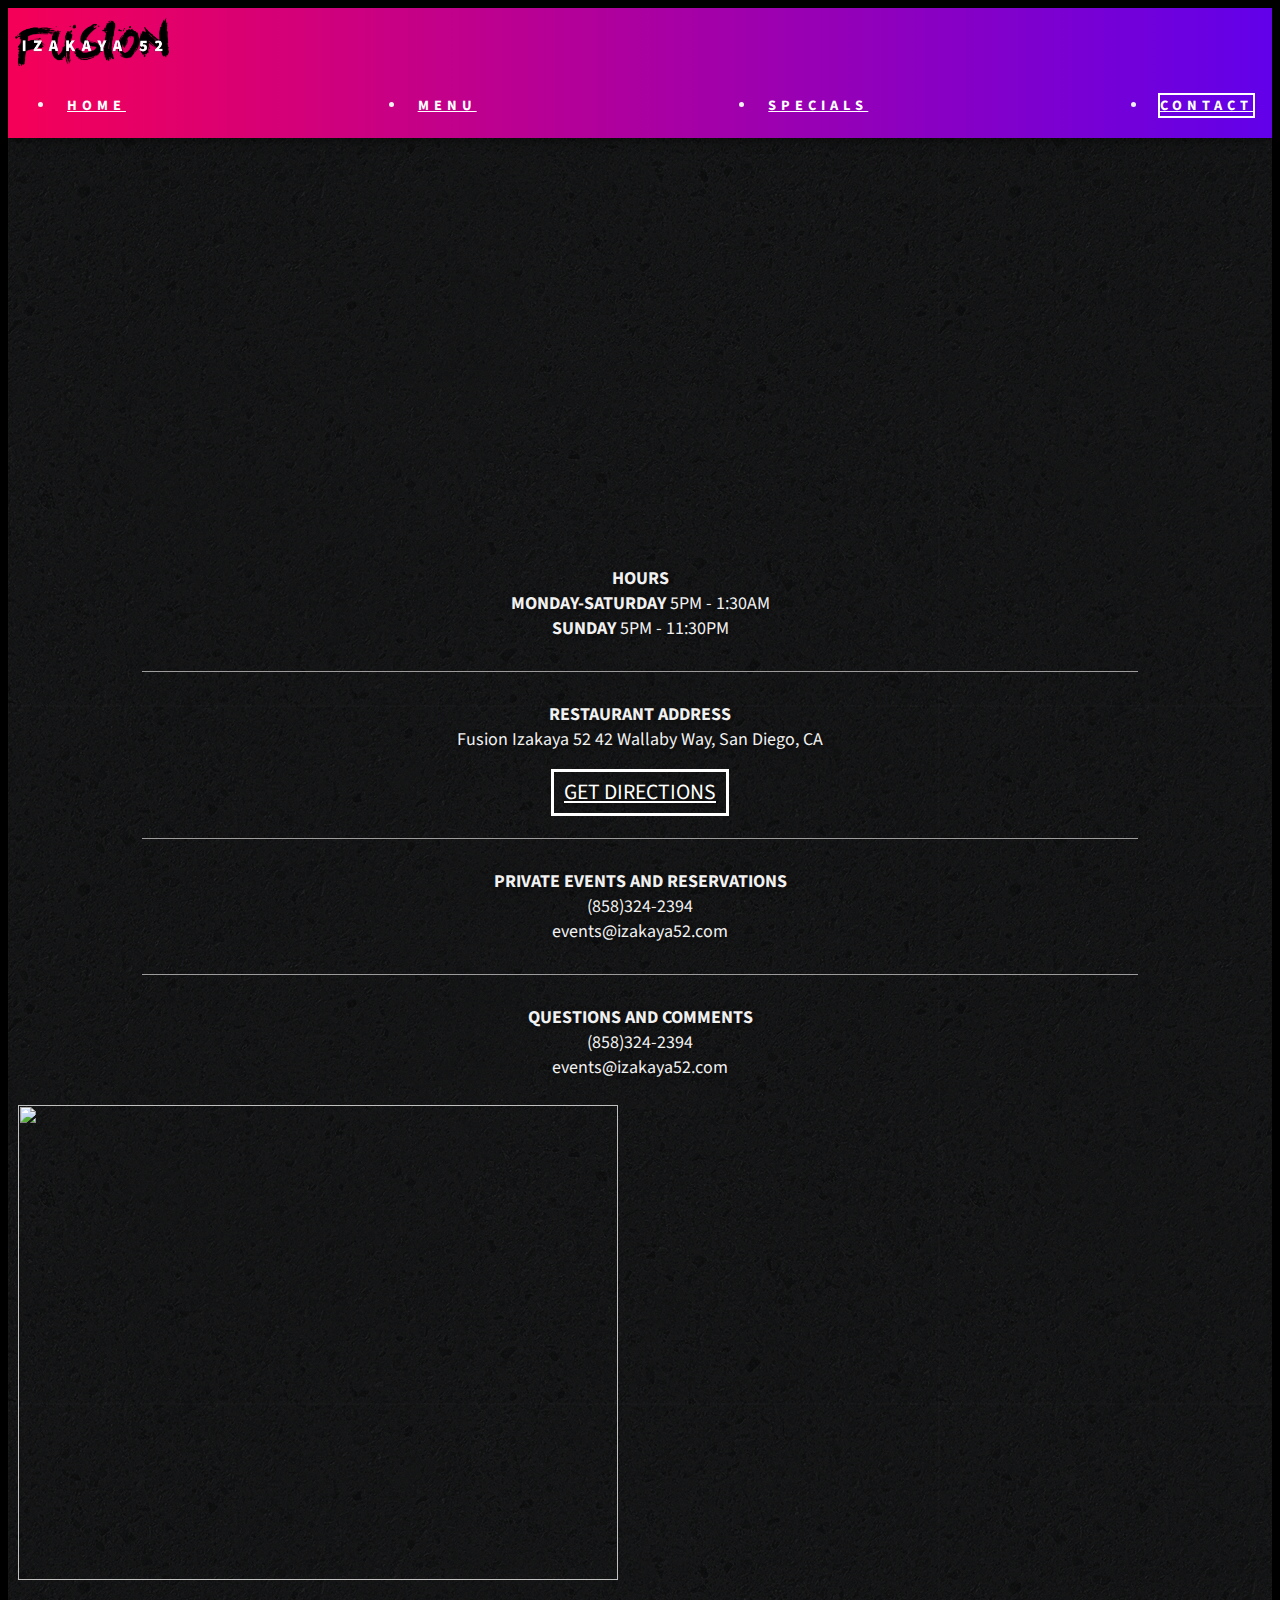
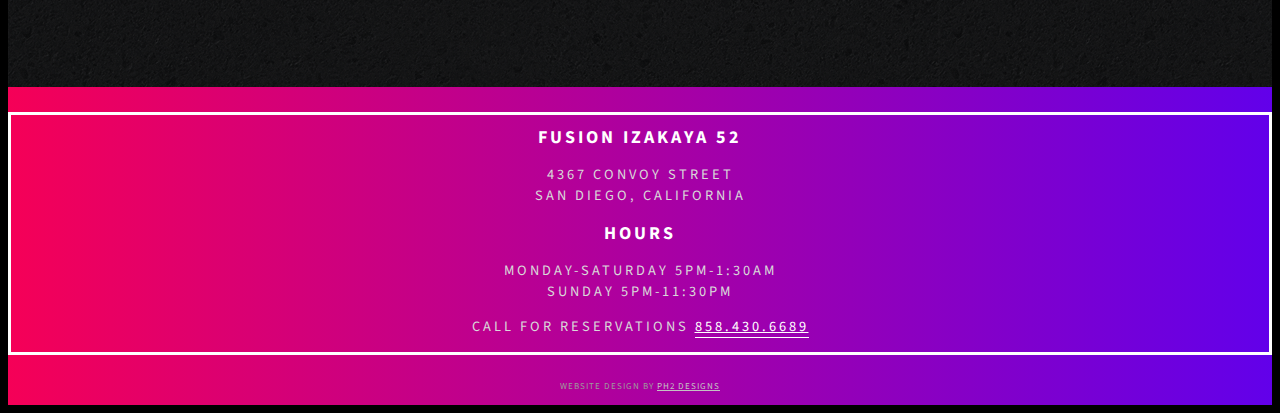
==== contact.html @ d48e8fe1 "design by ph2 in footer" ====
<!DOCTYPE html>

<html>
<head>
	<title>Contact - Fusion Izakaya 52</title>
	 <meta name="viewport" content="width=device-width, initial-scale=1">

	<!-- put css file link here -->
	<link rel="shortcut icon" href="favicon.png" type="image/x-icon">
	<link rel="icon" href="favicon.png" type="image/x-icon">
	<link rel="stylesheet" href="https://maxcdn.bootstrapcdn.com/bootstrap/3.3.6/css/bootstrap.min.css" integrity="sha384-1q8mTJOASx8j1Au+a5WDVnPi2lkFfwwEAa8hDDdjZlpLegxhjVME1fgjWPGmkzs7" crossorigin="anonymous">
	<link rel="stylesheet" type="text/css" href="assets/css/style.css">
</head>
<body>
	<nav class="navbar navbar-fixed-top gradient">
		<div class="navbar-inner">
			<div class="container-fluid">
			<div class="navbar-header">
      	<a class="navbar-brand" href="index.html">
        	<img alt="Fusion Izakaya 52" src="assets/img/logo-nav-3.png">
				</a>
			</div>
			<ul class="nav navbar-nav navbar-right">
				<li><a href="index.html">Home</a></li>
				<li><a href="menu.html">Menu</a></li>
				<li><a href="specials.html">Specials</a></li>
				<li><a href="contact.html"class="active">Contact</a></li>
			</ul>
			</div>
		</div>
	</nav>
	<div class="container-fluid content">
		<div class="row first">
			<div class="hero contact col-xs-12"></div>
		</div>
		<div class="row">
			<div class="contact-content col-xs-12 col-md-6">
				<div class="hours">
					<span class="key">HOURS</span><br>
					<span class="key">MONDAY-SATURDAY </span><span class="value">5PM - 1:30AM</span></br>
					<span class="key">SUNDAY </span><span class="value">5PM - 11:30PM</span>
				</div>
				<div class="contact-separator"></div>
				<div class="address">
					<span class="key">RESTAURANT ADDRESS</span><br>
					<span class="value">Fusion Izakaya 52 <i class="glyphicon glyphicon-map-marker"></i> 42 Wallaby Way, San Diego, CA</span><br><br>
					<a target="_blank" href="https://www.google.com/maps/place/4367+Convoy+St,+San+Diego,+CA+92111/@32.819699,-117.1570413,17z/data=!3m1!4b1!4m2!3m1!1s0x80dbffeb44096211:0xa4543c67609400e9">GET DIRECTIONS</a>
				</div>
				<div class="contact-separator"></div>
				<div class="reservations">
					<span class="key">PRIVATE EVENTS AND RESERVATIONS</span><br>
					<span class="value">(858)324-2394</span><br>
					<span class="value">events@izakaya52.com</span>
				</div>
				<div class="contact-separator"></div>
				<div class="questions">
					<span class="key">QUESTIONS AND COMMENTS</span><br>
					<span class="value">(858)324-2394</span><br>
					<span class="value">events@izakaya52.com</span><br><br>
				</div>
			</div>
			<div class="map col-md-6 visible-lg">
				<img src="assets/img/google_maps.png" height="475" width="600">
			</div>
		</div>
	</div>

	<footer class="row no-pad gradient">
		<div class="footer-content col-xs-offset-1 col-xs-10 col-md-offset-3 col-md-6">
			<h5>Fusion Izakaya 52</h5>
			<p>4367 Convoy Street<br>San Diego, California</p>

			<h5>Hours</h5>
			<p>Monday-Saturday 5PM-1:30AM<br>
			Sunday 5PM-11:30PM</p>
			<p class="res">Call for reservations <a href="tel:+1-858-430-6689">858.430.6689</a></p>
		</div>
		<p class="copyright">Website design by <a href="mailto:ph2designs@gmail.com">PH2 Designs</a></p>
	</footer>


<!-- put js files here -->
<script src="https://ajax.googleapis.com/ajax/libs/jquery/1.12.0/jquery.min.js"></script>
<script src="https://maxcdn.bootstrapcdn.com/bootstrap/3.3.6/js/bootstrap.min.js" integrity="sha384-0mSbJDEHialfmuBBQP6A4Qrprq5OVfW37PRR3j5ELqxss1yVqOtnepnHVP9aJ7xS" crossorigin="anonymous"></script>
<script src="assets/js/app.js"></script>
</body>
</html>
---- assets/css/style.css ----
@import url(https://fonts.googleapis.com/css?family=Source+Sans+Pro:700,600,400,300,200);
@font-face {
  font-family: helvetica-reg;
  src: url("../fonts/HelveticaNeue.ttf"); }
@font-face {
  font-family: helvetica-bold;
  src: url("../fonts/HelveticaNeueBd.ttf"); }
@font-face {
  font-family: helvetica-med;
  src: url("../fonts/HelveticaNeueMd.ttf"); }
@font-face {
  font-family: sensory;
  src: url("../fonts/SensoryOverload.ttf"); }
html {
  font-size: 18px;
  /* rem font sizes will be relative to this font */
  background: black; }

body {
  font-family: 'Source Sans Pro', helvetica-med, sans-serif;
  background: url("../img/asfalt.png");
  background-repeat: repeat;
  color: #F1F1F1;
  text-shadow: 1px 1px 5px rgba(0, 0, 0, 0.6);
  font-size: 1rem; }

h5 {
  margin-top: 10px;
  margin-bottom: 10px;
  font-family: 'Source Sans Pro', sans-serif;
  font-size: 1rem;
  font-weight: bold;
  color: #FFFFFF;
  text-transform: uppercase; }

.row.no-pad {
  margin-right: 0;
  margin-left: 0; }

nav {
  margin: 0 !important;
  font-size: 0.8rem;
  font-weight: bold;
  letter-spacing: 5px;
  text-transform: uppercase;
  text-shadow: none;
  box-shadow: 1px 1px 10px rgba(0, 0, 0, 0.6); }
  nav .navbar-inner {
    padding: 7px; }
  nav ul {
    display: flex;
    justify-content: space-between; }
  nav li a {
    margin: auto 10px;
    color: #FFFFFF;
    border: 2px solid transparent;
    -webkit-transition: all 0.15s;
    transition: all 0.15s; }
    nav li a:hover {
      background: none !important;
      border-color: #FFFFFF;
      text-decoration: none;
      color: #FFFFFF; }
    nav li a.active {
      border: 2px solid #FFFFFF; }
  nav .navbar-brand {
    margin: 0;
    padding: 0;
    border: none; }
    nav .navbar-brand img {
      height: 60px;
      width: auto;
      -webkit-transition: all 0.15s;
      transition: all 0.15s; }
    nav .navbar-brand:hover {
      border: none; }
    nav .navbar-brand:hover img {
      height: 62px;
      width: auto; }

.gradient {
  background: #F50057;
  background: -webkit-linear-gradient(left, #F50057, #6200EA);
  /* For Safari 5.1 to 6.0 */
  background: -o-linear-gradient(right, #F50057, #6200EA);
  /* For Opera 11.1 to 12.0 */
  background: -moz-linear-gradient(right, #F50057, #6200EA);
  /* For Firefox 3.6 to 15 */
  background: linear-gradient(to right, #F50057, #6200EA);
  /* Standard syntax */ }

.tagline {
  position: relative;
  top: 150px;
  height: 400px;
  width: auto;
  padding: 15px; }

.hero {
  margin-top: 68px;
  height: 350px;
  width: 100%;
  text-align: center; }

.home-hero {
  height: 100vh !important;
  /* makes the image take up the whole screen */
  margin-top: 0 !important;
  background: url("../img/home-hero-5-darker.png") center right/cover no-repeat;
  background-color: #403A38; }

.menu-hero {
  background: url("../img/menu-hero.png") center center/cover no-repeat;
  background-color: #024D6A; }

.explore {
  position: absolute;
  bottom: 10px;
  width: 100%;
  text-transform: uppercase; }
  .explore a {
    color: #FFFFFF;
    -webkit-transition: all 0.15s;
    transition: all 0.15s; }
    .explore a:hover, .explore a:active, .explore a:visited {
      color: #ff387f;
      text-decoration: none; }

.logo-about {
  width: 435px;
  height: auto; }

.instructions {
  text-align: center;
  color: #b5adad; }
  .instructions i {
    padding: 0 5px;
    color: #ff5c96; }

#accordion-menu,
#accordion-menu ul,
#accordion-menu li,
#accordion-menu a {
  margin: 0;
  padding: 0;
  border: 0;
  list-style: none;
  font-weight: normal;
  text-decoration: none;
  line-height: 1;
  font-family: Helvetica, sans-serif;
  font-size: 14px;
  position: relative;
  text-shadow: 1px 1px 5px rgba(0, 0, 0, 0.3); }

#accordion-menu a {
  line-height: 1.3; }

#accordion-menu {
  width: 75%;
  margin: 0 auto; }

#accordion-menu > ul > li > a {
  display: block;
  background: #6A5F5F;
  color: #FFFFFF;
  border-bottom: 1px solid #F1F1F1;
  text-transform: uppercase; }

#accordion-menu > ul > li > a > span {
  background: #6A5F5F;
  padding: 10px;
  display: block;
  font-size: 13px;
  font-weight: 300; }

#accordion-menu > ul > li > a:hover {
  text-decoration: none; }

#accordion-menu span.cnt {
  position: absolute;
  top: 8px;
  right: 15px;
  padding: 0;
  margin: 0;
  background: none; }

/* Sub menu */
#accordion-menu ul ul {
  display: none; }

#accordion-menu ul ul li {
  margin: 0;
  border-bottom: 1px solid #e0e0e0; }

#accordion-menu ul ul a {
  padding: 25px;
  display: block;
  color: #d5d4d4;
  background: #6A5F5F;
  font-size: 0.8rem;
  cursor: default; }
  #accordion-menu ul ul a .item-name {
    color: #e6e6e6;
    text-shadow: none !important; }
  #accordion-menu ul ul a i {
    padding: 0 5px;
    color: #ff5c96;
    cursor: pointer; }

.category-img:before {
  content: "";
  display: inline-block;
  height: 100%;
  vertical-align: middle; }

.category-img {
  height: 200px;
  width: 100%;
  border-top: 2px solid white;
  border-bottom: 1px solid white;
  text-align: center; }
  .category-img.appetizers {
    border-top: 3px solid white;
    background: url("../img/menu-appetizers.png") center center/cover no-repeat; }
  .category-img.drinks {
    background: url("../img/menu-drinks.png") center center/cover no-repeat; }
  .category-img.salad {
    background: url("../img/menu-salad.png") center center/cover no-repeat; }
  .category-img.tapas {
    background: url("../img/menu-tapas.png") center center/cover no-repeat; }
  .category-img.yakitori {
    background: url("../img/menu-yakitori.png") center center/cover no-repeat; }
  .category-img.dessert {
    border-bottom: 3px solid white;
    background: url("../img/menu-dessert.png") center center/cover no-repeat; }

.category-label {
  display: inline-block;
  vertical-align: middle;
  width: 200px;
  padding: 4px 25px;
  font-family: 'Source Sans Pro';
  font-size: 1.2rem;
  letter-spacing: 2px;
  text-shadow: 1px 1px 3px rgba(0, 0, 0, 0.6);
  border: 3px solid white; }

.item {
  position: relative;
  text-align: left; }
  .item .item-name {
    font-weight: bold;
    text-transform: uppercase; }
  .item .item-desc {
    font-weight: light; }
  .item .item-price {
    position: absolute;
    top: 50%;
    right: 0;
    margin-top: -10px; }

footer {
  position: relative;
  margin-top: 100px;
  padding-bottom: 50px;
  font-size: 0.8rem;
  text-transform: uppercase;
  letter-spacing: 3px;
  overflow: hidden;
  color: #d9d9d9;
  text-align: center; }
  footer img {
    position: absolute;
    left: 0;
    width: 100%;
    height: auto; }
  footer .footer-content {
    margin-top: 25px;
    border: 3px solid white;
    text-shadow: none; }
    footer .footer-content .res {
      font-size: 0.8rem; }
      footer .footer-content .res a {
        color: #FFFFFF;
        border-bottom: 1px solid #FFFFFF; }
        footer .footer-content .res a:hover {
          color: #b3b3b3;
          text-decoration: none; }

.copyright {
  position: absolute;
  display: inline-block;
  bottom: 3px;
  left: 0;
  right: 0;
  font-size: 0.5rem;
  color: #9D9B9B;
  text-shadow: none;
  letter-spacing: 1px; }
  .copyright a {
    color: #c3c2c2; }

@media (max-width: 768px) {
  nav li a {
    font-size: 0.8rem;
    font-weight: 600;
    letter-spacing: 2px;
    margin: 1px;
    padding: 5px !important; }

  nav.shrink .navbar-brand {
    height: 0; }
    nav.shrink .navbar-brand img {
      height: 0;
      width: auto; }

  nav .navbar-brand {
    width: 100%;
    height: 30px;
    text-align: center;
    -webkit-transition: all 0.15s;
    transition: all 0.15s; }
    nav .navbar-brand img {
      display: inline-block;
      height: 40px;
      width: auto; }
    nav .navbar-brand:hover img {
      height: 42px;
      width: auto; }

  .tagline {
    width: 100%;
    height: auto; }

  .hero {
    margin-top: 70px;
    height: 275px; }

  #accordion-menu {
    width: 100%;
    margin: 0; }

  #accordion-menu ul ul li {
    width: 100%; }

  .category-img {
    height: 100px; }

  .category-label {
    width: 150;
    font-size: 1rem; } }
h2 {
  color: #F50057;
  font-family: helvetica-bold, sans-serif;
  text-transform: uppercase;
  font-weight: bold;
  letter-spacing: 5px;
  font-size: 0.9rem !important;
  text-align: center; }

h3 {
  text-transform: uppercase;
  margin: 7px 0;
  padding: 0;
  font-size: 20px; }

.picture-about {
  height: 400px;
  width: 400px;
  background: url("../img/interior.jpg") center center;
  background-size: cover;
  float: left;
  margin-right: 30px; }

.logo-about {
  display: block;
  width: 350px;
  height: auto;
  margin: 0 auto; }

.about {
  margin: 30px auto; }
  .about h2 {
    padding: 10px; }
  .about p {
    color: #F1F1F1;
    padding: 15px; }

b {
  color: #F1F1F1; }

.category-content {
  display: none;
  height: 0; }

.section-header {
  margin-bottom: 30px; }
  .section-header > * {
    margin: 0;
    padding: 0; }
  .section-header p {
    color: #9D9B9B; }

.weekly-special {
  height: 150px;
  overflow: scroll;
  margin-bottom: 30px;
  margin-right: 30px;
  border: 1px solid #9D9B9B; }
  .weekly-special img {
    float: left;
    margin-left: -15px; }
  .weekly-special .special-desc {
    margin-left: 160px;
    vertical-align: top; }
    .weekly-special .special-desc p {
      color: #9D9B9B; }

.logo img {
  display: block;
  margin: 0 auto; }

.content > .row {
  margin: 10px; }
.content > .row-fluid {
  margin: 0 !important; }
.content > .no-pad {
  margin: 0 -15px; }
.content.home {
  margin-top: 90vh; }

.hero.specials {
  background: url("../img/specials-hero.jpg") no-repeat center center;
  background-size: cover; }

.key {
  font-weight: bold;
  text-transform: uppercase; }

.contact-separator {
  margin: 30px 10%;
  height: 1px;
  background: #9D9B9B; }

.separator {
  margin: 10px 10%;
  height: 1px;
  background: #9D9B9B; }

.happy-hour {
  position: relative;
  max-width: 500px;
  margin-bottom: 100px; }
  .happy-hour .key {
    float: left; }
  .happy-hour .value {
    float: right; }

.contact {
  background: url("../img/exterior.jpg") no-repeat center center;
  background-size: cover; }

.contact-content {
  text-align: center; }

.address a {
  color: white;
  font-size: 120%;
  border: 3px solid white;
  padding: 5px 10px; }

.instructions {
  font-size: 90%; }

/* Base Styles */

/*# sourceMappingURL=style.css.map */
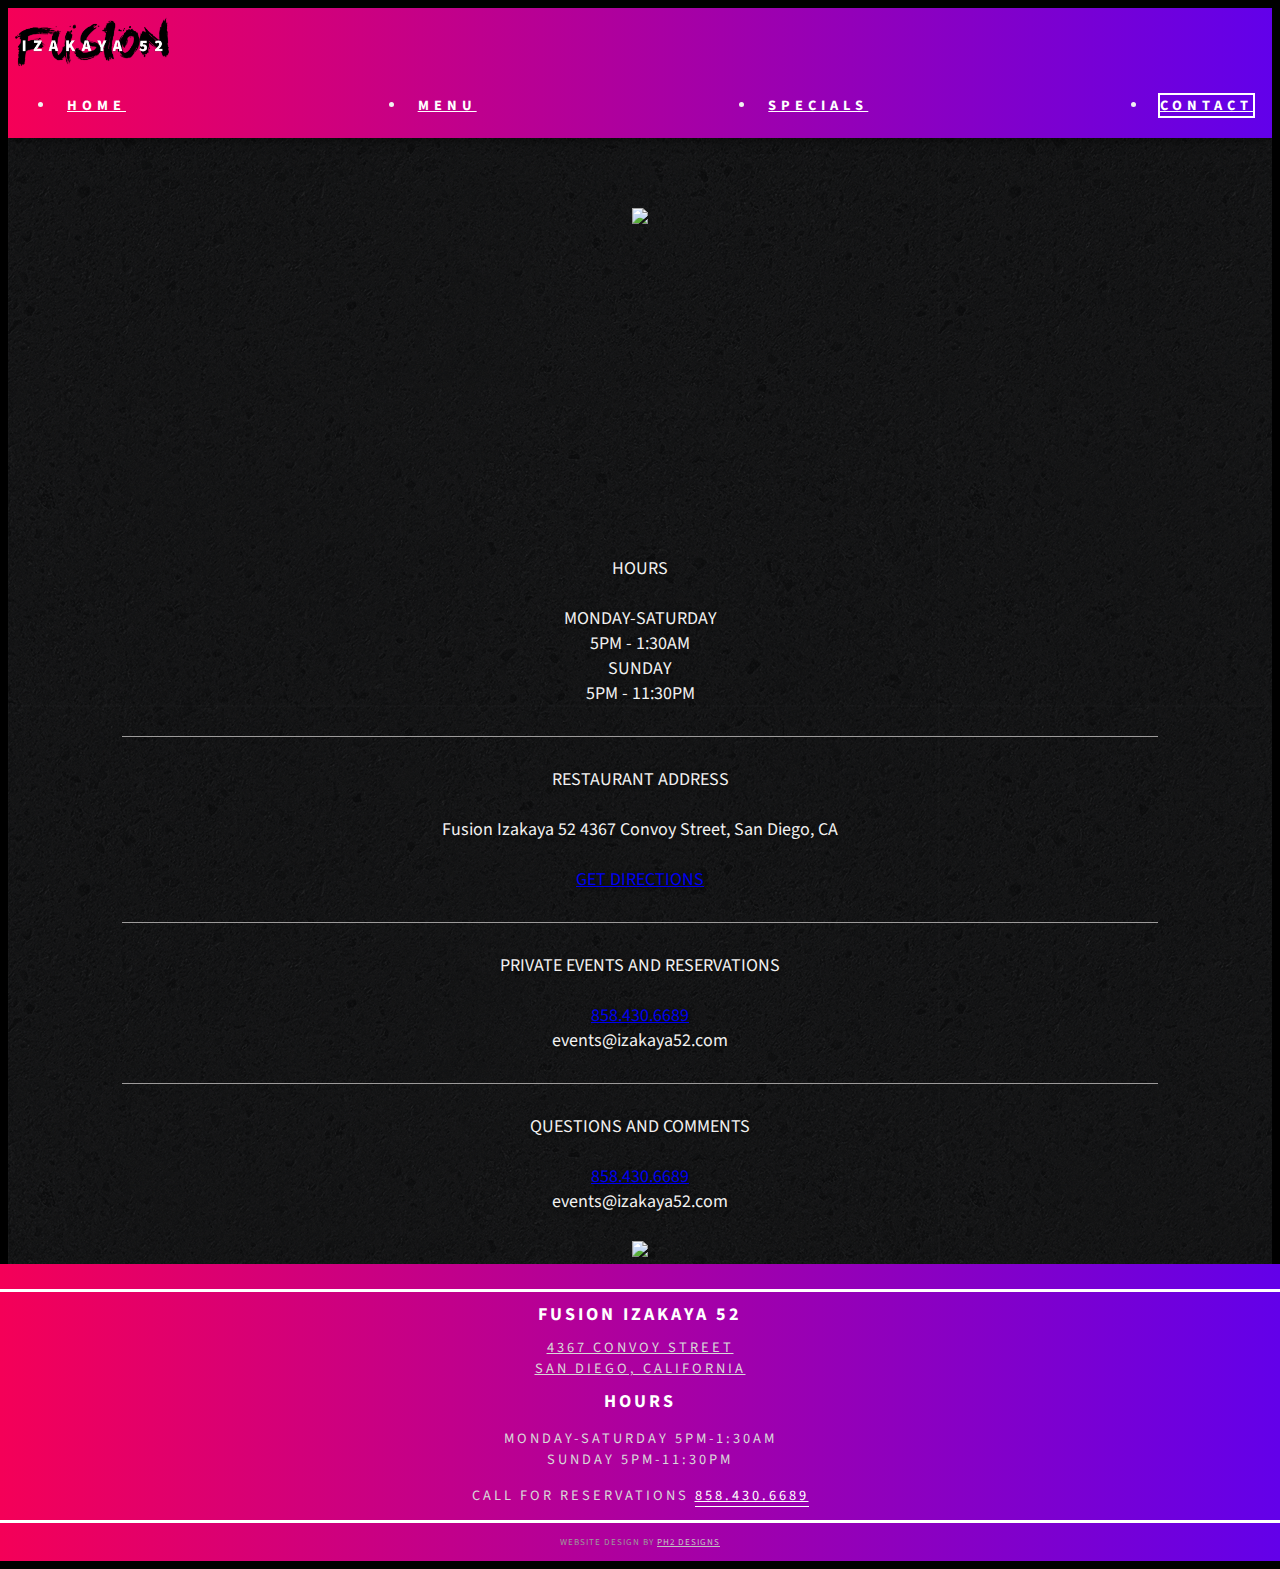
==== commit c4d5db2d: "final presentation" ====
--- a/contact.html
+++ b/contact.html
@@ -15,52 +15,57 @@
 	<nav class="navbar navbar-fixed-top gradient">
 		<div class="navbar-inner">
 			<div class="container-fluid">
-			<div class="navbar-header">
-      	<a class="navbar-brand" href="index.html">
-        	<img alt="Fusion Izakaya 52" src="assets/img/logo-nav-3.png">
-				</a>
-			</div>
-			<ul class="nav navbar-nav navbar-right">
-				<li><a href="index.html">Home</a></li>
-				<li><a href="menu.html">Menu</a></li>
-				<li><a href="specials.html">Specials</a></li>
-				<li><a href="contact.html"class="active">Contact</a></li>
-			</ul>
+				<div class="navbar-header">
+      				<a class="navbar-brand" href="index.html">
+        				<img alt="Fusion Izakaya 52" src="assets/img/logo-nav-3.png">
+					</a>
+				</div>
+				<ul class="nav navbar-nav navbar-right">
+					<li><a href="index.html">Home</a></li>
+					<li><a href="menu.html">Menu</a></li>
+					<li><a href="specials.html">Specials</a></li>
+					<li><a href="contact.html"class="active">Contact</a></li>
+				</ul>
 			</div>
 		</div>
 	</nav>
+
 	<div class="container-fluid content">
-		<div class="row first">
-			<div class="hero contact col-xs-12"></div>
+
+		<div class="row no-pad"> <!-- hero image -->
+			<div class="hero contact-hero"><div class="hero-header"><img class="hero-img" src="assets/img/contact-hero-text.png"></div>
 		</div>
-		<div class="row">
-			<div class="contact-content col-xs-12 col-md-6">
-				<div class="hours">
-					<span class="key">HOURS</span><br>
-					<span class="key">MONDAY-SATURDAY </span><span class="value">5PM - 1:30AM</span></br>
-					<span class="key">SUNDAY </span><span class="value">5PM - 11:30PM</span>
+
+		<div class="row contact-content no-pad">
+			<div class="col-xs-12 col-md-6">
+				<div class="contact-text">
+					<span class="h2">HOURS</span>
+					<br><br>
+					<span class="h3">MONDAY-SATURDAY </span><br><span class="content">5PM - 1:30AM</span>
+					</br>
+					<span class="h3">SUNDAY </span><br><span class="content">5PM - 11:30PM</span>
 				</div>
 				<div class="contact-separator"></div>
-				<div class="address">
-					<span class="key">RESTAURANT ADDRESS</span><br>
-					<span class="value">Fusion Izakaya 52 <i class="glyphicon glyphicon-map-marker"></i> 42 Wallaby Way, San Diego, CA</span><br><br>
+				<div class="contact-text">
+					<span class="h2">RESTAURANT ADDRESS</span><br><br>
+					<span class="content">Fusion Izakaya 52 <i class="glyphicon glyphicon-map-marker"></i> 4367 Convoy Street, San Diego, CA</span><br><br>
 					<a target="_blank" href="https://www.google.com/maps/place/4367+Convoy+St,+San+Diego,+CA+92111/@32.819699,-117.1570413,17z/data=!3m1!4b1!4m2!3m1!1s0x80dbffeb44096211:0xa4543c67609400e9">GET DIRECTIONS</a>
 				</div>
 				<div class="contact-separator"></div>
-				<div class="reservations">
-					<span class="key">PRIVATE EVENTS AND RESERVATIONS</span><br>
-					<span class="value">(858)324-2394</span><br>
-					<span class="value">events@izakaya52.com</span>
+				<div class="contact-text">
+					<span class="h2">PRIVATE EVENTS AND RESERVATIONS</span><br><br>
+					<span class="content"><a href="tel:+1-858-430-6689">858.430.6689</a></span><br>
+					<span class="content">events@izakaya52.com</span>
 				</div>
 				<div class="contact-separator"></div>
-				<div class="questions">
-					<span class="key">QUESTIONS AND COMMENTS</span><br>
-					<span class="value">(858)324-2394</span><br>
-					<span class="value">events@izakaya52.com</span><br><br>
+				<div class="contact-text">
+					<span class="h2">QUESTIONS AND COMMENTS</span><br><br>
+					<span class="content"><a href="tel:+1-858-430-6689">858.430.6689</a></span><br>
+					<span class="content">events@izakaya52.com</span><br><br>
 				</div>
 			</div>
-			<div class="map col-md-6 visible-lg">
-				<img src="assets/img/google_maps.png" height="475" width="600">
+			<div class="hidden-xs hidden-sm col-md-6 img-responsive">
+				<img src="assets/img/exterior.jpg" width="100%">
 			</div>
 		</div>
 	</div>
@@ -68,14 +73,14 @@
 	<footer class="row no-pad gradient">
 		<div class="footer-content col-xs-offset-1 col-xs-10 col-md-offset-3 col-md-6">
 			<h5>Fusion Izakaya 52</h5>
-			<p>4367 Convoy Street<br>San Diego, California</p>
+			<a href="https://www.google.com/maps/place/Fusion+Izakaya+52/@32.8194267,-117.1565927,17z/data=!3m1!4b1!4m2!3m1!1s0x80dbffeb44096211:0x2c039078b11c6b01" target="_blank">4367 Convoy Street<br>San Diego, California</a>
 
 			<h5>Hours</h5>
 			<p>Monday-Saturday 5PM-1:30AM<br>
 			Sunday 5PM-11:30PM</p>
 			<p class="res">Call for reservations <a href="tel:+1-858-430-6689">858.430.6689</a></p>
 		</div>
-		<p class="copyright">Website design by <a href="mailto:ph2designs@gmail.com">PH2 Designs</a></p>
+		<p class="copyright">Website design by <a href="mailto:ph2webdesign@gmail.com">PH2 Designs</a></p>
 	</footer>
 
 
@@ -83,5 +88,6 @@
 <script src="https://ajax.googleapis.com/ajax/libs/jquery/1.12.0/jquery.min.js"></script>
 <script src="https://maxcdn.bootstrapcdn.com/bootstrap/3.3.6/js/bootstrap.min.js" integrity="sha384-0mSbJDEHialfmuBBQP6A4Qrprq5OVfW37PRR3j5ELqxss1yVqOtnepnHVP9aJ7xS" crossorigin="anonymous"></script>
 <script src="assets/js/app.js"></script>
+
 </body>
 </html>
--- a/assets/css/style.css
+++ b/assets/css/style.css
@@ -23,6 +23,18 @@
   color: #F1F1F1;
   text-shadow: 1px 1px 5px rgba(0, 0, 0, 0.6);
   font-size: 1rem; }
+
+h3 {
+  margin: 7px 0;
+  padding: 0;
+  font-size: 1.7rem;
+  width: 100%;
+  padding: 0 100px;
+  color: black;
+  font-style: italic;
+  text-shadow: none;
+  font-weight: bold;
+  text-align: center; }
 
 h5 {
   margin-top: 10px;
@@ -263,7 +275,7 @@
 footer {
   position: relative;
   margin-top: 100px;
-  padding-bottom: 50px;
+  padding-bottom: 38px;
   font-size: 0.8rem;
   text-transform: uppercase;
   letter-spacing: 3px;
@@ -279,6 +291,8 @@
     margin-top: 25px;
     border: 3px solid white;
     text-shadow: none; }
+    footer .footer-content a {
+      color: inherit; }
     footer .footer-content .res {
       font-size: 0.8rem; }
       footer .footer-content .res a {
@@ -350,21 +364,6 @@
   .category-label {
     width: 150;
     font-size: 1rem; } }
-h2 {
-  color: #F50057;
-  font-family: helvetica-bold, sans-serif;
-  text-transform: uppercase;
-  font-weight: bold;
-  letter-spacing: 5px;
-  font-size: 0.9rem !important;
-  text-align: center; }
-
-h3 {
-  text-transform: uppercase;
-  margin: 7px 0;
-  padding: 0;
-  font-size: 20px; }
-
 .picture-about {
   height: 400px;
   width: 400px;
@@ -380,12 +379,37 @@
   margin: 0 auto; }
 
 .about {
-  margin: 30px auto; }
-  .about h2 {
-    padding: 10px; }
+  margin: 30px auto;
+  padding: 30px 30%;
+  background: #f2f2f2; }
   .about p {
-    color: #F1F1F1;
-    padding: 15px; }
+    color: #4d4d4d;
+    padding: 15px;
+    text-shadow: none; }
+
+.questions-section {
+  padding: 50px;
+  background: url("../img/interior.jpg") center center/cover no-repeat; }
+  .questions-section .white-bg {
+    width: 40%;
+    padding: 10px 30px;
+    text-align: justify;
+    margin: 0 auto;
+    background-color: rgba(255, 255, 255, 0.8);
+    color: black;
+    text-shadow: none;
+    letter-spacing: 1px; }
+
+h2 {
+  margin: 7px 0;
+  padding: 10px 0;
+  font-size: 1.2rem;
+  width: 100%;
+  color: black;
+  font-style: italic;
+  text-shadow: none;
+  font-weight: 600;
+  text-align: center; }
 
 b {
   color: #F1F1F1; }
